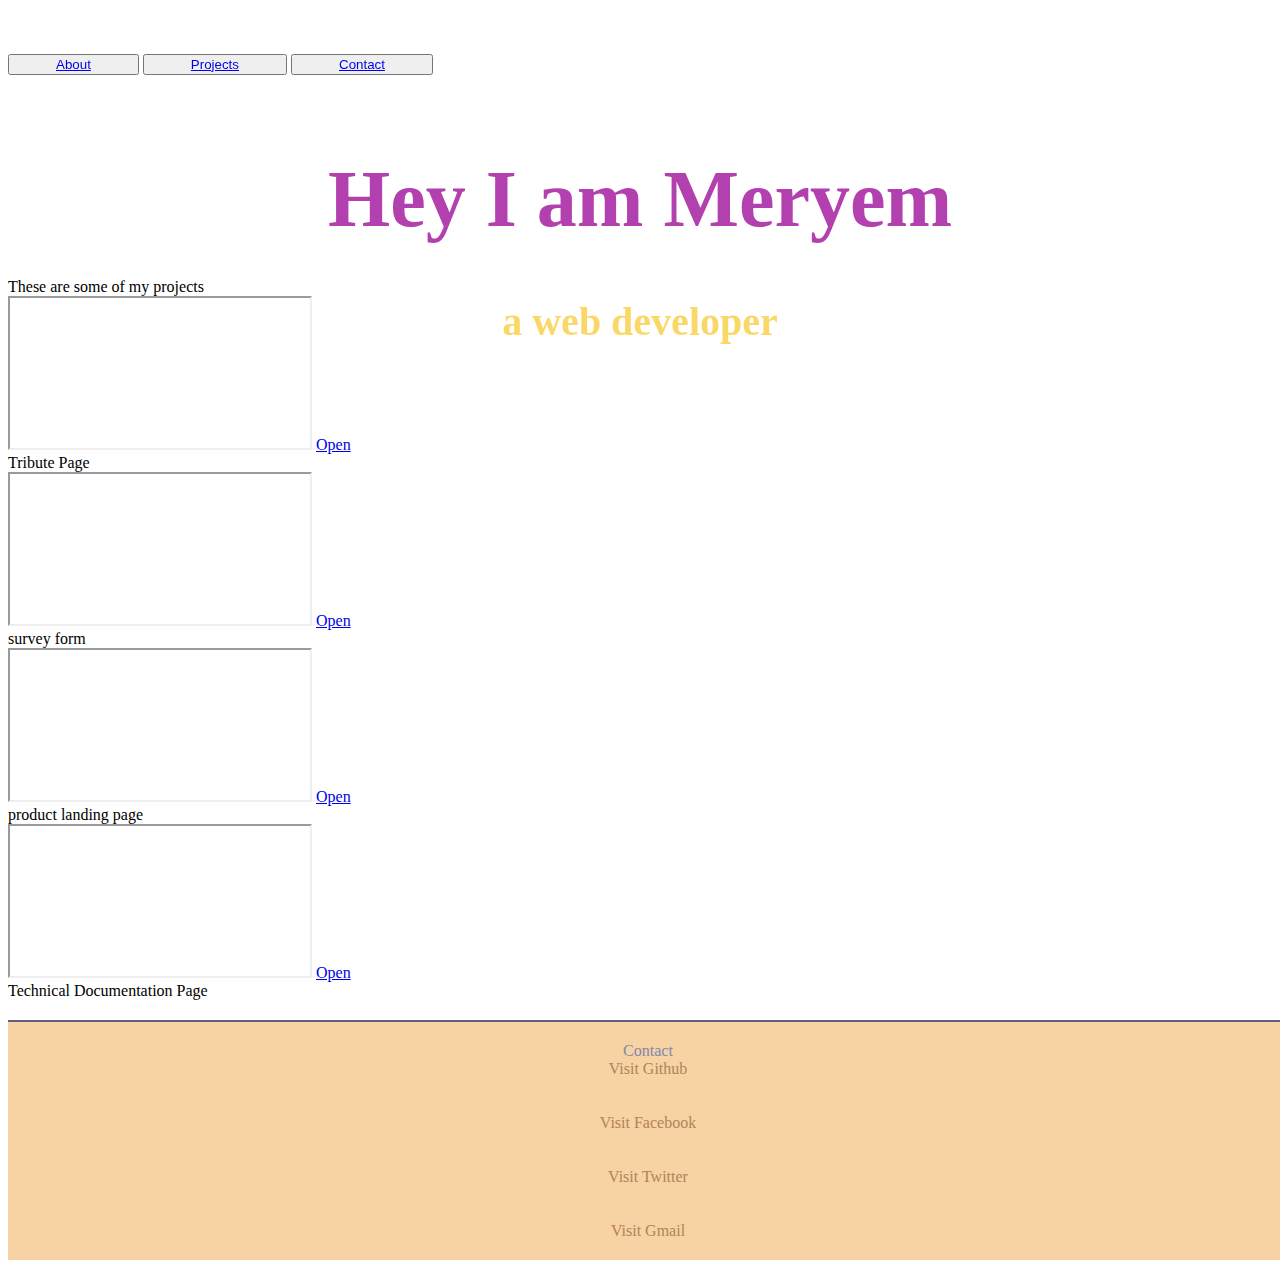
==== Personal Portfolio Webpage/index.html @ aabcffa2 "Personal Portfolio Webpage" ====
<!DOCTYPE html>
<html lang="en">
<head>
    <meta charset="UTF-8">
    <meta name="viewport" content="width=device-width, initial-scale=1.0">
    <link rel="stylesheet" href="style.css">
    <title>Personal Portfolio Webpage</title>
</head>
<body>

    <nav id="navbar">
        <button><a href="#welcome-section">About</a></button>
        <button><a href="#projects">Projects</a></button>
        <button><a href="#contact">Contact</a></button>
    </nav>

    <section id="welcome-section">
        <h1>Hey I am Meryem</h1>
        <h2>a web developer</h2>
    </section>

    <section id="projects">
        <div class="section-title">These are some of my projects</div>
        <div class="project-tile">

        <div>
            <iframe src="file:///C:/Users/pc/Desktop/bjmeryem.github.io/tribue-page/index.html"></iframe>
            <a href="file:///C:/Users/pc/Desktop/bjmeryem.github.io/tribue-page/index.html">Open</a>
        </div>

            <header class="project-title">Tribute Page</header>

        </div>

        <div class="project-tile">

            <div>
                <iframe src="file:///C:/Users/pc/Desktop/bjmeryem.github.io/survey-form/index.html"></iframe>
                <a href="file:///C:/Users/pc/Desktop/bjmeryem.github.io/survey-form/index.html">Open</a>
            </div>

            <header class="project-title">survey form</header>

        </div>

        <div class="project-tile">

            <div>
                <iframe src="file:///C:/Users/pc/Desktop/bjmeryem.github.io/product-landing-page/index.html"></iframe>
                <a href="file:///C:/Users/pc/Desktop/bjmeryem.github.io/product-landing-page/index.html">Open</a>
            </div>

            <header class="project-tile">product landing page</header>

        </div>

        <div class="project-tile">

            <div>
                <iframe src="file:///C:/Users/pc/Desktop/bjmeryem.github.io/Technical%20Documentation%20Page/index.html"></iframe>
                <a href="file:///C:/Users/pc/Desktop/bjmeryem.github.io/Technical%20Documentation%20Page/index.html">Open</a>
            </div>

            <header class="project-title">Technical Documentation Page</header>

        </div>

    </section>

    <section id="contact">
        <div class="section-title">Contact</div>
        <div><a href="https://github.com/bjmeryem/bjmeryem.github.io" target="_blank" id="profile-link">Visit Github</a></div><br><br>
        <div><a href="https://www.facebook.com/mbenjel/" target="_blank" id="profile-link">Visit Facebook</a></div><br><br>
        <div><a href="https://twitter.com/Meryembnj" target="_blank" id="profile-link">Visit Twitter</a></div><br><br>
        <div><a href="https://mail.google.com/mail/u/0/#inbox" target="_blank" id="profile-link">Visit Gmail</a></div>
    </section>

</body>
</html
---- Personal Portfolio Webpage/style.css ----
h1 {
    text-align: center;
    font-size: 80px;
    color: rgb(179, 64, 175);
    position: relative; top: 100px;
}

h2 {
    text-align: center;
    font-size: 40px;
    color: rgb(250, 216, 104);
    position: relative; top: 100px;
}

#navbar {
	position: fixed;
}

#navbar button a {
    padding: 20px;
    margin: 20px;
}

#contact {
	margin-top: 20px;
	padding: 20px 0;
	width: 100vw;
	color: rgb(128, 136, 179);
	text-align: center;
	border-top: 2px solid rgb(92, 92, 133);
    background-color: rgb(247, 210, 162);
}

#contact a {
    color: rgb(177, 131, 91);
    text-decoration: none;
    display: inline;
}
@media only screen and (max-width:800px) {
    body {
        background-image: url();
        background-repeat: no-repeat;
        background-size: ;
    }
}
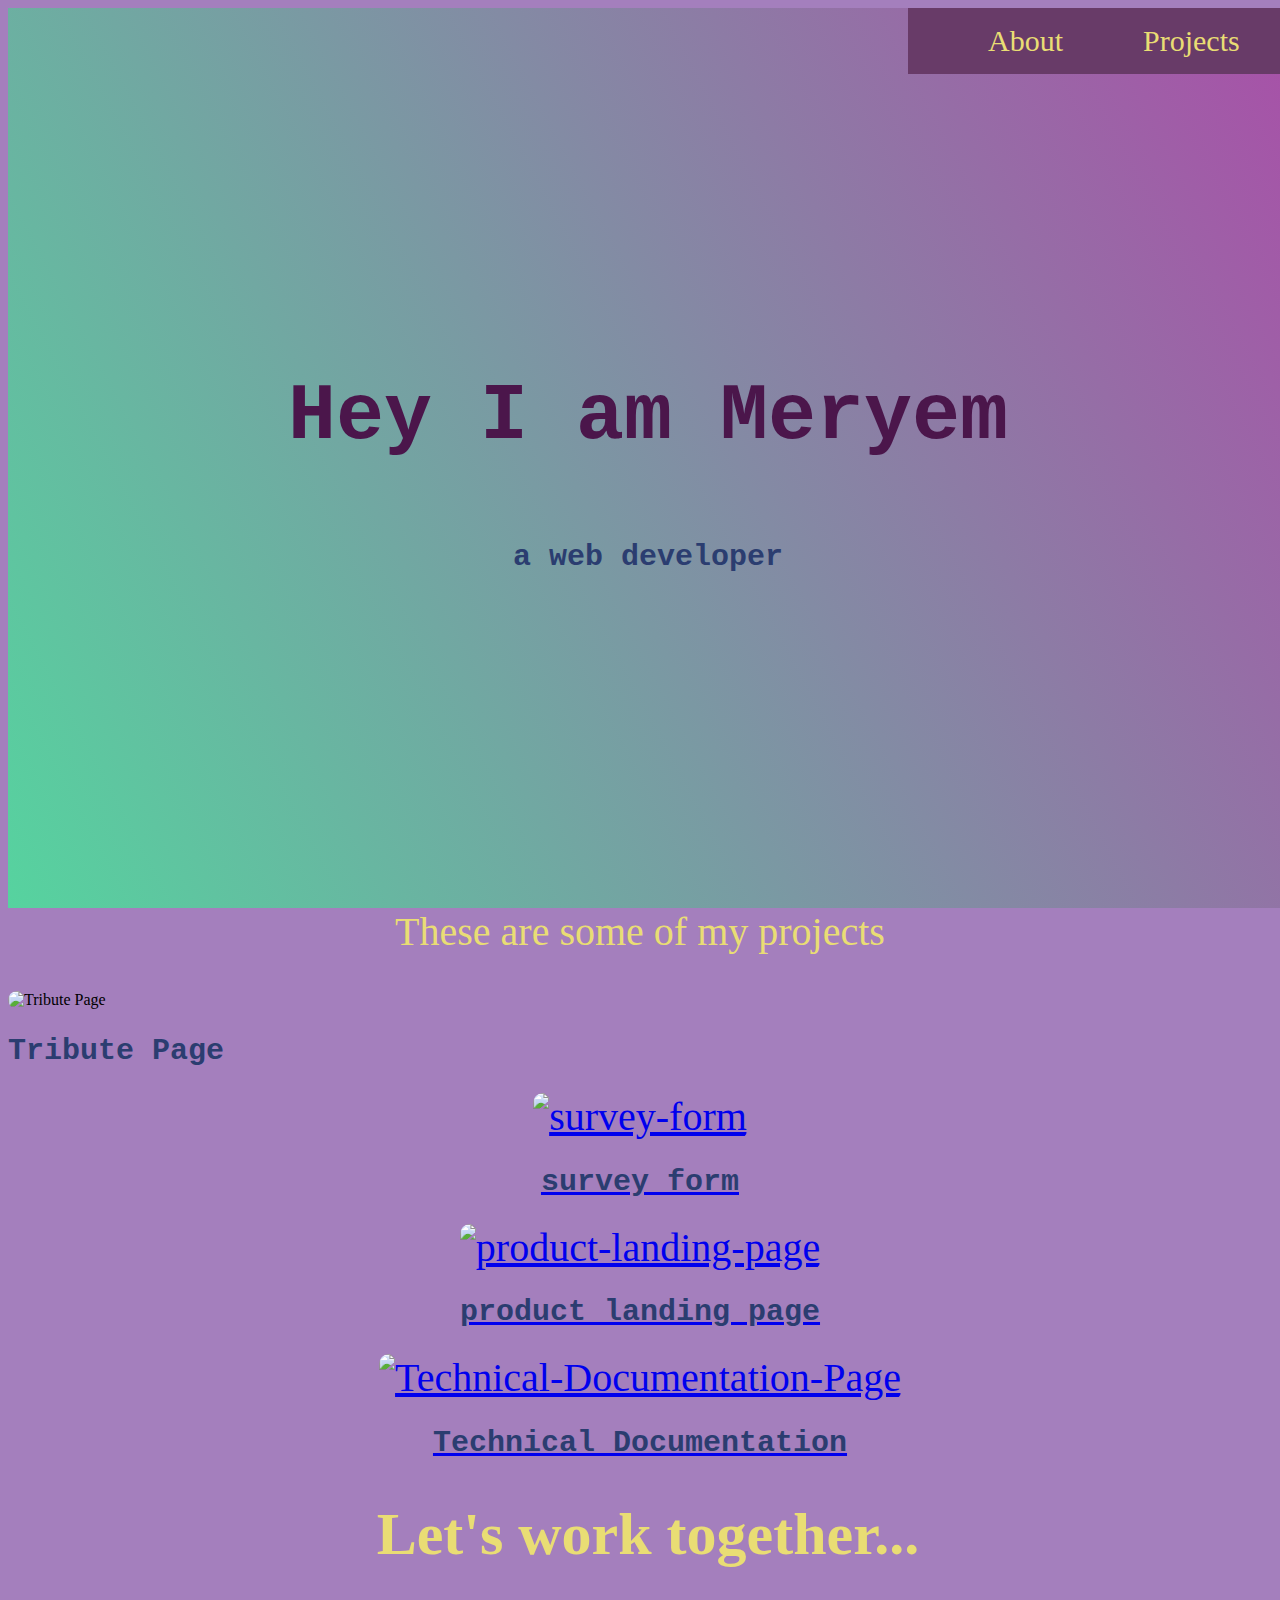
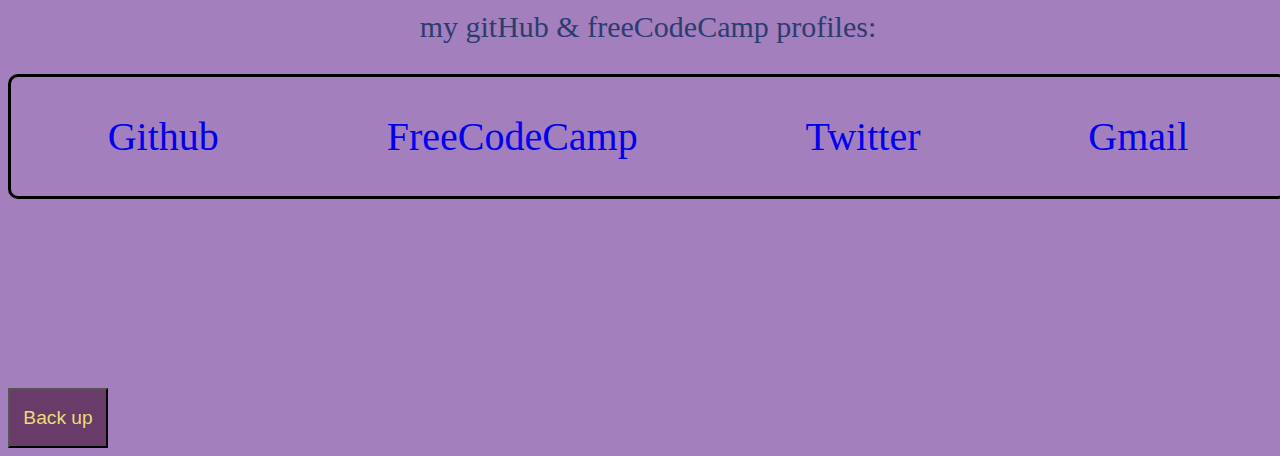
==== commit d8b322ad: "portfolio" ====
--- a/Personal Portfolio Webpage/index.html
+++ b/Personal Portfolio Webpage/index.html
@@ -3,77 +3,108 @@
 <head>
     <meta charset="UTF-8">
     <meta name="viewport" content="width=device-width, initial-scale=1.0">
+    <meta name="description" content="My freeCodeCamp Portfolio">
     <link rel="stylesheet" href="style.css">
     <title>Personal Portfolio Webpage</title>
 </head>
 <body>
 
     <nav id="navbar">
-        <button><a href="#welcome-section">About</a></button>
-        <button><a href="#projects">Projects</a></button>
-        <button><a href="#contact">Contact</a></button>
+        <ul>
+            <li><a href="#welcome-section">About</a></li>
+            <li><a href="#projects">Projects</a></li>
+            <li><a href="#contact">Contact</a></li>
+        </ul>
     </nav>
 
+<main>
     <section id="welcome-section">
+
         <h1>Hey I am Meryem</h1>
         <h2>a web developer</h2>
+
     </section>
 
     <section id="projects">
-        <div class="section-title">These are some of my projects</div>
-        <div class="project-tile">
+
+        <header class="project-tile">These are some of my projects</header><br><br>
+
+            <a href="file:///C:/Users/pc/Desktop/bjmeryem.github.io/tribue-page/index.html " 
+               target="_blank" rel="noreferrer" id="tribute"></a>
+
+           <img class="image1"
+                 src="https://cdn.freecodecamp.org/testable-projects-fcc/images/tribute-page-main-image.jpg"
+                 alt="Tribute Page">
+
+            <h2>Tribute Page</h2>
+
+        <header class="project-tile">
+
+            <a href="file:///C:/Users/pc/Desktop/bjmeryem.github.io/survey-form/index.html" 
+               target="_blank" rel="noreferrer" id="survey-form">
+            
+                <img class="image1"
+                     src="https://i.ibb.co/CM70s8C/doctor-pic.jpg"
+                     alt="survey-form">
+
+                <h2>survey form</h2>
+            </a>
+
+        </header>
+
+        <header class="project-tile">
+
+            <a href="file:///C:/Users/pc/Desktop/bjmeryem.github.io/product-landing-page/index.html" 
+               target="_blank" rel="noreferrer" id="product-landing">
+
+               <img class="image1"
+                    src="https://i.ibb.co/SnZRTXr/product-landing-page.png"
+                    alt="product-landing-page">
+
+                <h2>product landing page<h2>
+
+            </a>
+
+        </header>
+
+        <header class="project-tile">
+
+            <a href="file:///C:/Users/pc/Desktop/bjmeryem.github.io/Technical%20Documentation%20Page/index.html" 
+               target="_blank" rel="noreferrer" id="Technical-Documentation">
+
+               <img class="image1"
+                    src="https://i.ibb.co/tLp7RC8/Technical-Documentation-Page.png"
+                    alt="Technical-Documentation-Page">
+
+                <h2>Technical Documentation</h2>
+            </a>
+
+        </header>
+
+    </section>
+</main>
+
+    <footer id="contact">
+        <header><h1>Let's work together...</h1></header>
+        <p>my gitHub & freeCodeCamp profiles:</p>
 
         <div>
-            <iframe src="file:///C:/Users/pc/Desktop/bjmeryem.github.io/tribue-page/index.html"></iframe>
-            <a href="file:///C:/Users/pc/Desktop/bjmeryem.github.io/tribue-page/index.html">Open</a>
-        </div>
+            <a href="https://github.com/bjmeryem/bjmeryem.github.io" target="_blank"
+                rel="noreferrer" title="Check My GitHub"><i class="fab fa-github"></i>Github</a><br><br>
 
-            <header class="project-title">Tribute Page</header>
+            <a class="profile-link" href="https://www.freecodecamp.org/merybnj" target="_blank"
+                rel="noreferrer" title="Check My FreeCodeCamp Profile">
+                <i class="fab fab fa-free-code-camp"></i>FreeCodeCamp</a><br><br>
+
+            <a href="https://twitter.com/Meryembnj" target="_blank" rel="noreferrer" 
+               title="Check My Twitter"><i class="fab fa-twitter"></i>Twitter</a><br><br>
+
+            <a class="profile-link" href="meryemmailing@gmail.com" target="_blank" 
+               title="Contact me"><i class="far fa-envelope"></i>Gmail</a>
 
         </div>
-
-        <div class="project-tile">
-
-            <div>
-                <iframe src="file:///C:/Users/pc/Desktop/bjmeryem.github.io/survey-form/index.html"></iframe>
-                <a href="file:///C:/Users/pc/Desktop/bjmeryem.github.io/survey-form/index.html">Open</a>
-            </div>
-
-            <header class="project-title">survey form</header>
-
-        </div>
-
-        <div class="project-tile">
-
-            <div>
-                <iframe src="file:///C:/Users/pc/Desktop/bjmeryem.github.io/product-landing-page/index.html"></iframe>
-                <a href="file:///C:/Users/pc/Desktop/bjmeryem.github.io/product-landing-page/index.html">Open</a>
-            </div>
-
-            <header class="project-tile">product landing page</header>
-
-        </div>
-
-        <div class="project-tile">
-
-            <div>
-                <iframe src="file:///C:/Users/pc/Desktop/bjmeryem.github.io/Technical%20Documentation%20Page/index.html"></iframe>
-                <a href="file:///C:/Users/pc/Desktop/bjmeryem.github.io/Technical%20Documentation%20Page/index.html">Open</a>
-            </div>
-
-            <header class="project-title">Technical Documentation Page</header>
-
-        </div>
-
-    </section>
-
-    <section id="contact">
-        <div class="section-title">Contact</div>
-        <div><a href="https://github.com/bjmeryem/bjmeryem.github.io" target="_blank" id="profile-link">Visit Github</a></div><br><br>
-        <div><a href="https://www.facebook.com/mbenjel/" target="_blank" id="profile-link">Visit Facebook</a></div><br><br>
-        <div><a href="https://twitter.com/Meryembnj" target="_blank" id="profile-link">Visit Twitter</a></div><br><br>
-        <div><a href="https://mail.google.com/mail/u/0/#inbox" target="_blank" id="profile-link">Visit Gmail</a></div>
-    </section>
+    </footer>
+    <button onclick="topFunction()" id="myBtn" title="Go up">Back up</button>
 
 </body>
 </html--- a/Personal Portfolio Webpage/style.css
+++ b/Personal Portfolio Webpage/style.css
@@ -1,46 +1,109 @@
-h1 {
-    text-align: center;
-    font-size: 80px;
-    color: rgb(179, 64, 175);
-    position: relative; top: 100px;
+#welcome-section {
+    display: flex;
+    flex-direction: column;
+    justify-content: center;
+    align-items: center;
+    width: 100vw;
+    height: 100vh;
+    background: linear-gradient(62deg, #56d39f 0%, #a850a8 100%);
+    font-size: 40px;
+    font-family: 'Courier New', Courier, monospace;
+    color: #4b164b;
 }
-
 h2 {
-    text-align: center;
-    font-size: 40px;
-    color: rgb(250, 216, 104);
-    position: relative; top: 100px;
+    font-family: 'Courier New', Courier, monospace;
+    font-size: 30px;
+    color: rgb(43, 61, 112);
 }
 
 #navbar {
 	position: fixed;
+    display: flex;
+    justify-content: center;
+    margin-left: 900px;
+    background-color: #683b68;
+    z-index: 10;
 }
 
-#navbar button a {
+#navbar ul {
+    display: flex;
+    margin-right: 3rem;
+}
+
+ul {
+    list-style-type: none;
+}
+
+li a:hover {
+    background: rgb(206, 179, 238);
+    border-radius: 3%;
+}
+
+#navbar li a {
     padding: 20px;
     margin: 20px;
+    font-size: 30px;
+    text-decoration: none;
+    color: #e9dd74;
 }
 
-#contact {
-	margin-top: 20px;
-	padding: 20px 0;
-	width: 100vw;
-	color: rgb(128, 136, 179);
-	text-align: center;
-	border-top: 2px solid rgb(92, 92, 133);
-    background-color: rgb(247, 210, 162);
+body {
+    background-color: rgb(164, 127, 189);
 }
 
-#contact a {
-    color: rgb(177, 131, 91);
+img {
+    height: 60vh;
+    border-radius: 10px;
+    width: 30%;
+    object-fit: cover;
+}
+
+footer {
+    text-align: center;
+    width: 100vw;
+    height: 50vh;
+    padding-bottom: 3%;
+}
+
+button {
+    font-size: larger;
+    color: #e9dd74;
+    width: 100px;
+    height: 60px;
+    background-color: #683b68;
+}
+.project-tile {
+    text-align: center;
+    font-size: 40px;
+    color: #e9dd74;
+}
+
+div {
+    display: flex;
+    justify-content: space-evenly;
+    align-items: center;
+    padding: 1%;
+    font-size: 40px;
+    border: solid black 3px;
+    border-radius: 10px;
+    z-index: 1;
+}
+
+div a {
     text-decoration: none;
-    display: inline;
 }
+
+header h1 {
+    font-size: 60px;
+    color: #e9dd74;
+}
+p {
+    font-size: 30px;
+    color: rgb(43, 61, 112);
+}
+
 @media only screen and (max-width:800px) {
     body {
-        background-image: url();
-        background-repeat: no-repeat;
-        background-size: ;
+        background-color: rgb(164, 127, 189);
     }
 }
- 